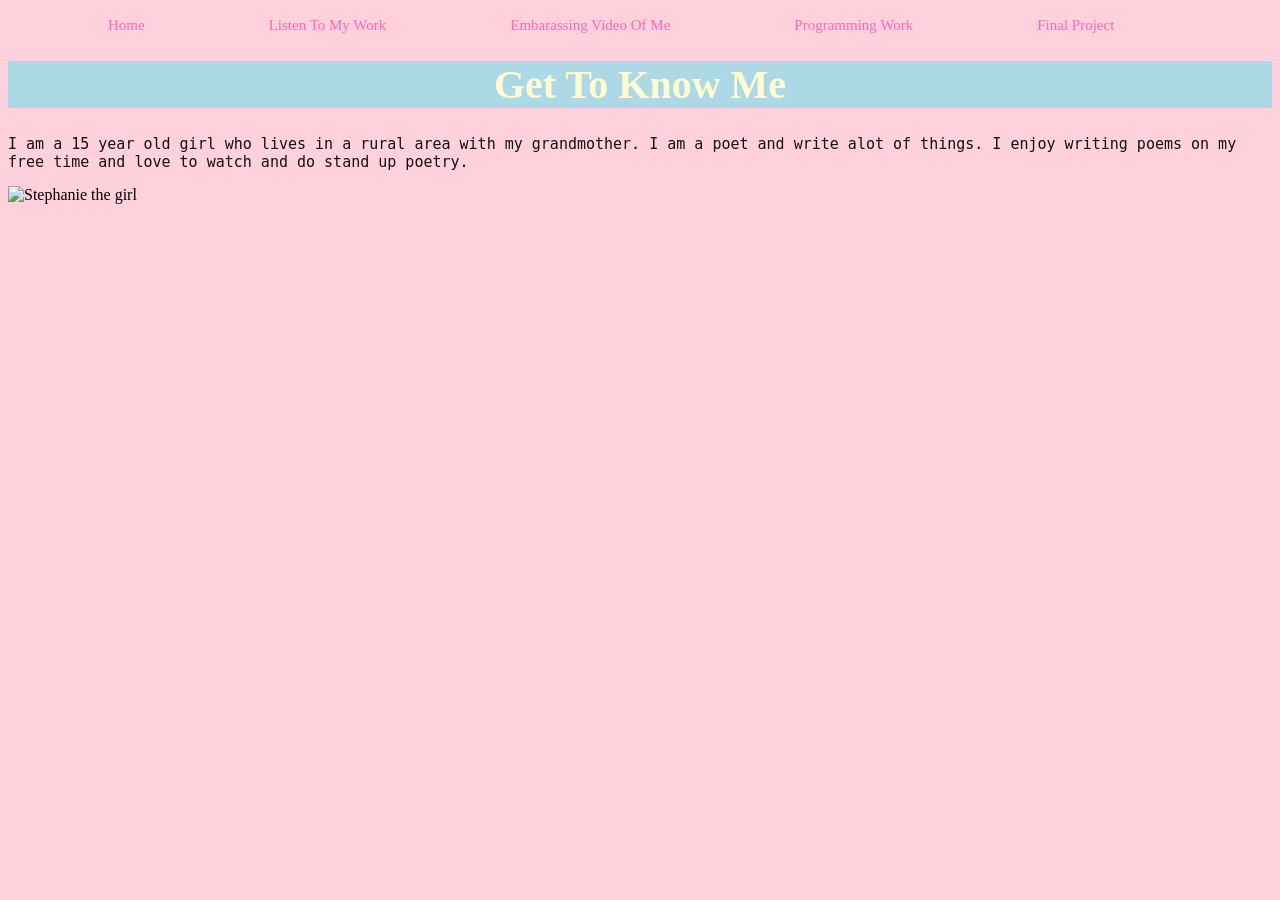
==== character.html @ aad5b081 "Add files via upload" ====
<!DOCTYPE html>
<html>
<head>
	<meta charset="utf-8">
	<meta name="viewport" content="width=device-width, initial-scale=1">
	<title>Page Two</title>
	<link rel="stylesheet" type="text/css" href="style.css">
</head>
<body>
	<ul>
	<li><a href="index.html">Home</a></li>
	<li><a href="poem.html">Listen To My Work</a></li>
	<li><a href="ballhit.html">Embarassing Video Of Me</a></li>
	<li><a href="programming.html">Programming Work</a></li>
	<li><a href="final.html">Final Project</a></li>
</ul>
	<h1>Get To Know Me</h1>
	<p>I am a 15 year old girl who lives in a rural area with my grandmother. I am a poet and write alot of things. I enjoy writing poems on my free time and love to watch and do stand up poetry. </p>
	<img src="images/daugta.png" alt="Stephanie the girl" width="400px"> 
</br>

	
	
	
	
	
</body>
</html>
---- style.css ----
body{background-color: #FFD1DC}
h1{
	color: #FFFDD0 ;
	font-family: TIMES NEW ROMAN ;
	font-size: 40px;
	text-align: center;
	background-color: #ADD8E6;
 }

 p{
 	color: #111111;
 	font-family: monospace;
 	font-size: 15px;
 }

 a{
 	text-decoration: none;
 	color: #FF69B4;
 	font-size: 15px;
 }

 ul{list-style: none;
 }

 li{
 	display: inline;
 	margin: 45px;
 	text-align: center;
 	padding: 15px;

 }
 img
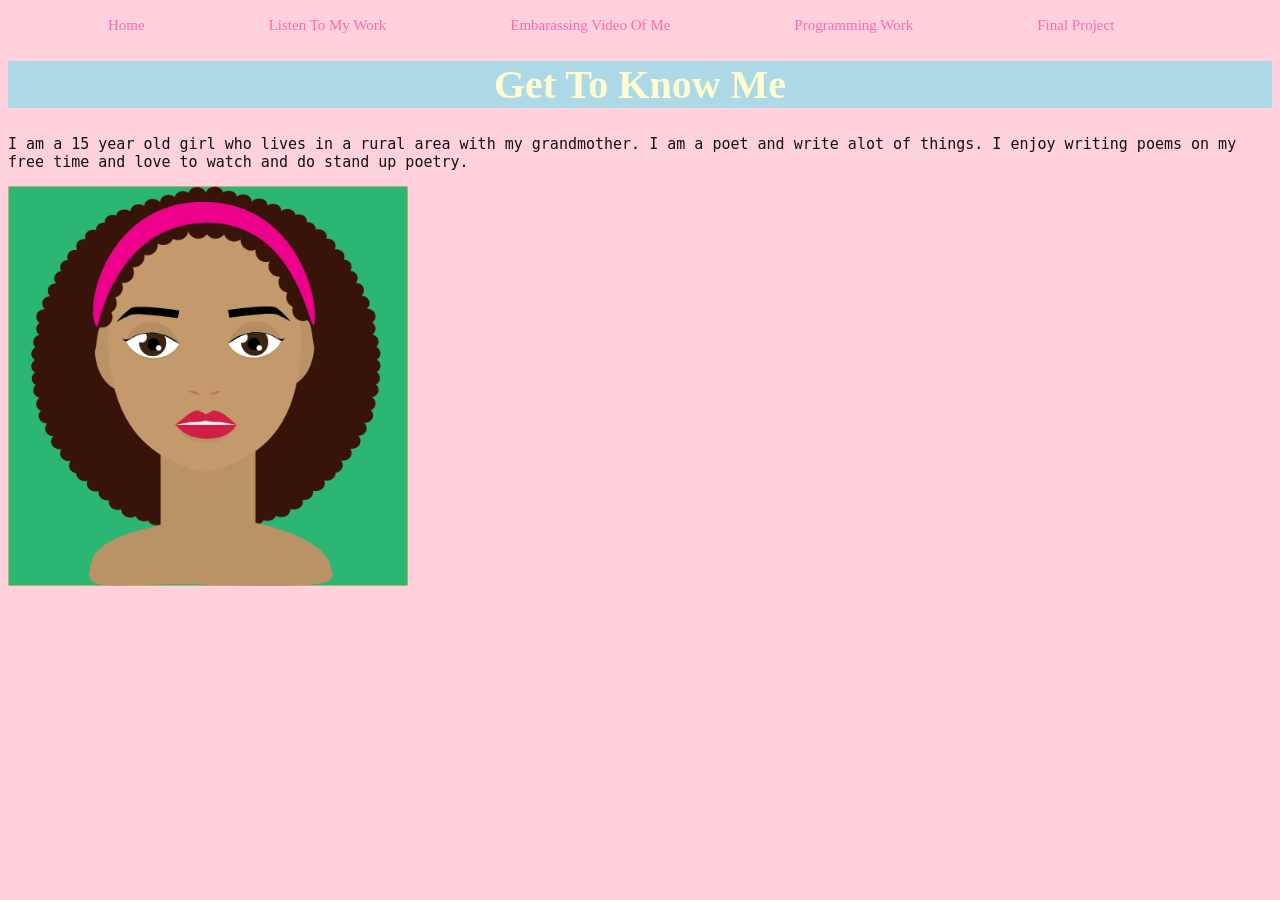
==== commit ce49fbc8: "Update character.html" ====
--- a/character.html
+++ b/character.html
@@ -16,7 +16,7 @@
 </ul>
 	<h1>Get To Know Me</h1>
 	<p>I am a 15 year old girl who lives in a rural area with my grandmother. I am a poet and write alot of things. I enjoy writing poems on my free time and love to watch and do stand up poetry. </p>
-	<img src="images/daugta.png" alt="Stephanie the girl" width="400px"> 
+	<img src="daugta.png" alt="Stephanie the girl" width="400px"> 
 </br>
 
 	
@@ -25,4 +25,4 @@
 	
 	
 </body>
-</html>+</html>
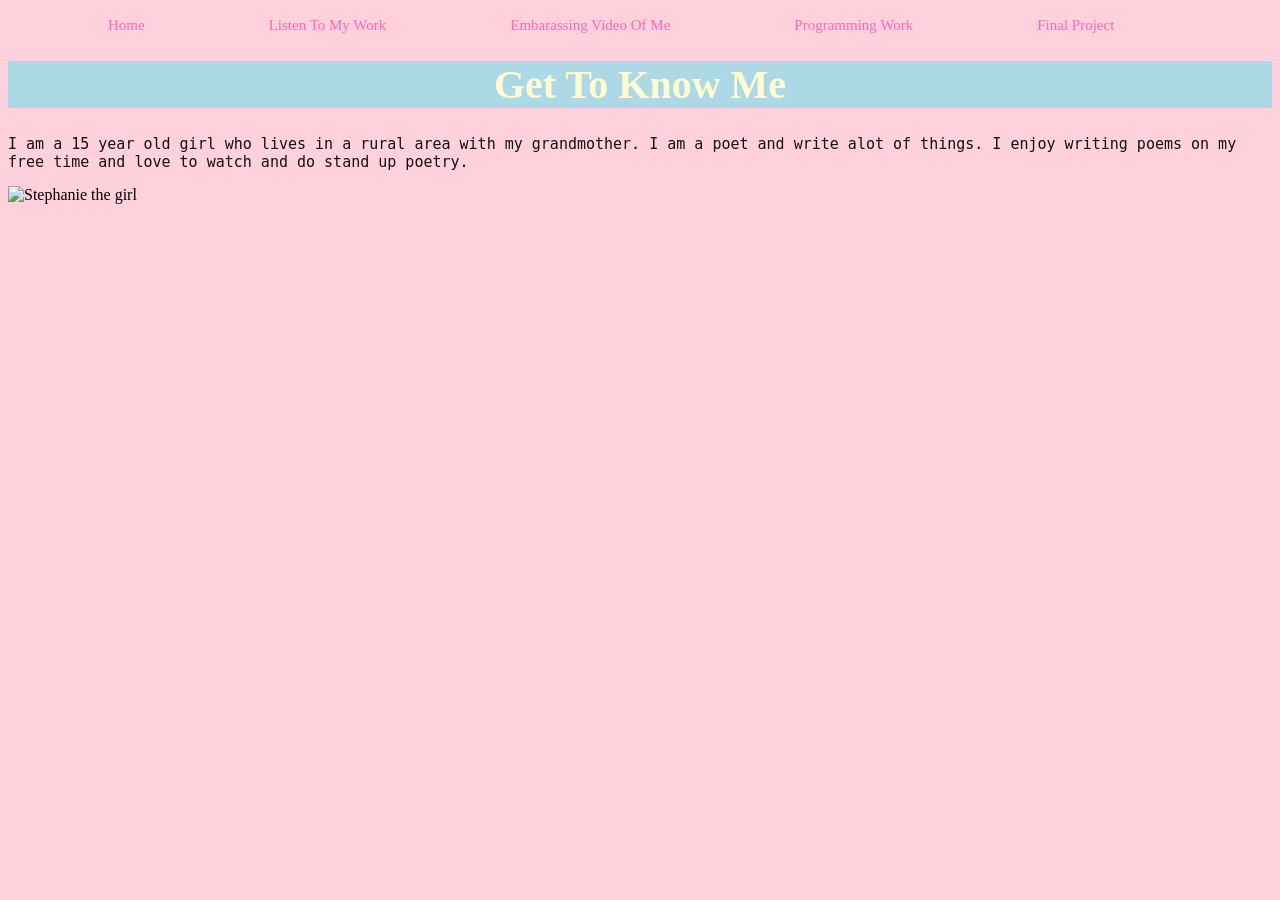
==== commit 1ec524f4: "Update character.html" ====
--- a/character.html
+++ b/character.html
@@ -16,7 +16,7 @@
 </ul>
 	<h1>Get To Know Me</h1>
 	<p>I am a 15 year old girl who lives in a rural area with my grandmother. I am a poet and write alot of things. I enjoy writing poems on my free time and love to watch and do stand up poetry. </p>
-	<img src="daugta.png" alt="Stephanie the girl" width="400px"> 
+	<img src="images/daugta.png" alt="Stephanie the girl" width="400px"> 
 </br>
 
 	
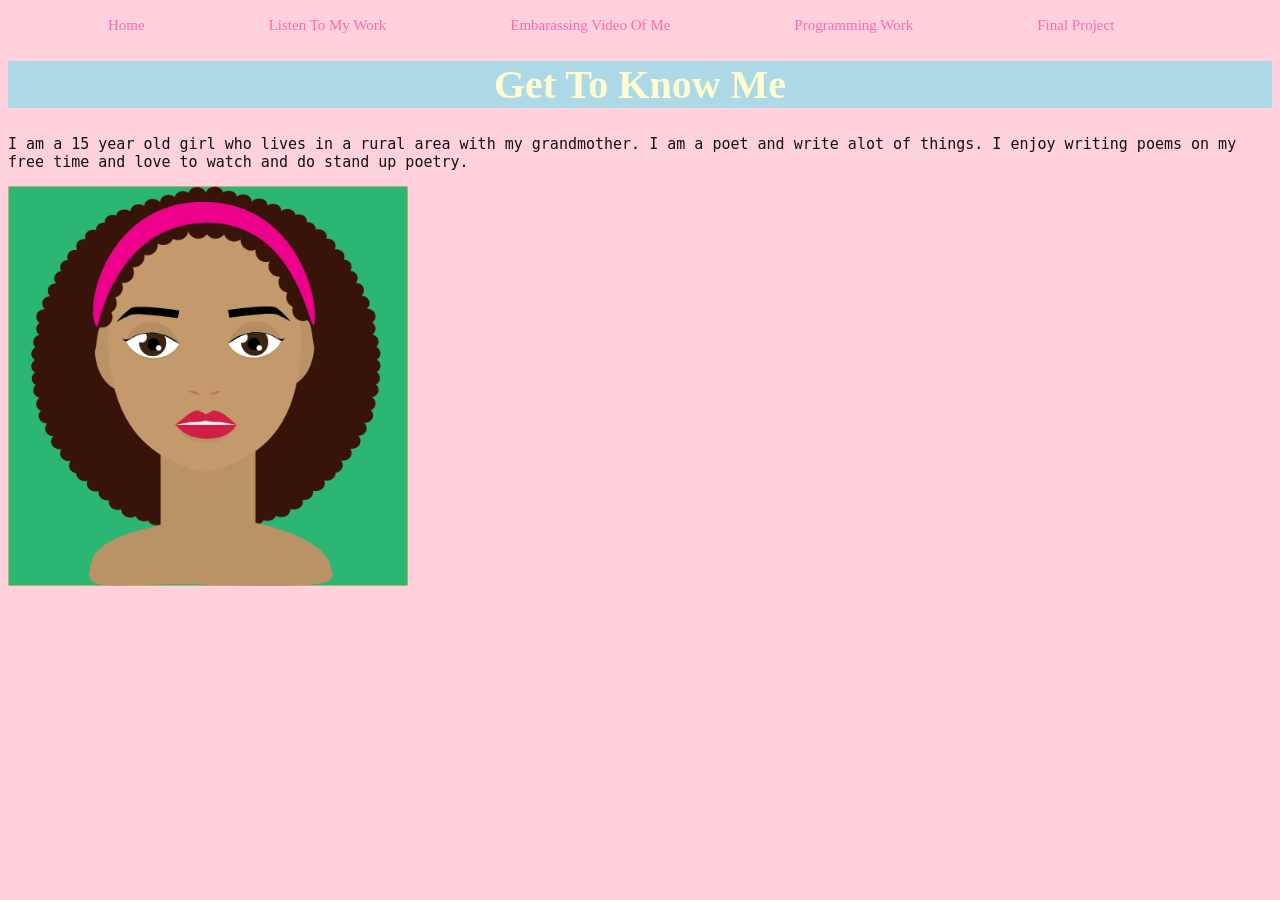
==== commit f724c9d2: "Update character.html" ====
(no text change in the page or its own stylesheets)
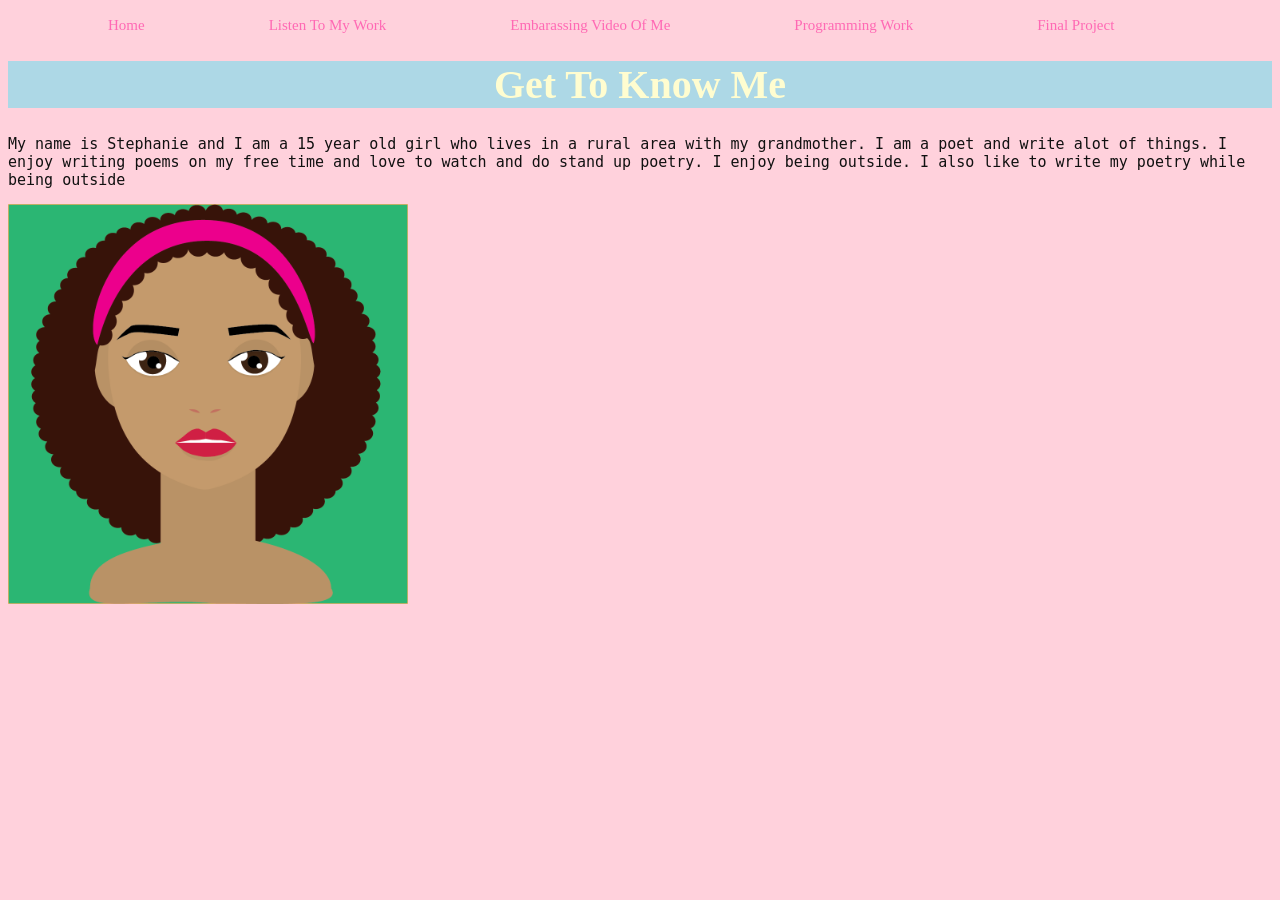
==== commit 8404195a: "Update character.html" ====
--- a/character.html
+++ b/character.html
@@ -15,7 +15,7 @@
 	<li><a href="final.html">Final Project</a></li>
 </ul>
 	<h1>Get To Know Me</h1>
-	<p>I am a 15 year old girl who lives in a rural area with my grandmother. I am a poet and write alot of things. I enjoy writing poems on my free time and love to watch and do stand up poetry. </p>
+	<p> My name is Stephanie and I am a 15 year old girl who lives in a rural area with my grandmother. I am a poet and write alot of things. I enjoy writing poems on my free time and love to watch and do stand up poetry. I enjoy being outside. I also like to write my poetry while being outside </p>
 	<img src="images/daugta.png" alt="Stephanie the girl" width="400px"> 
 </br>
 
